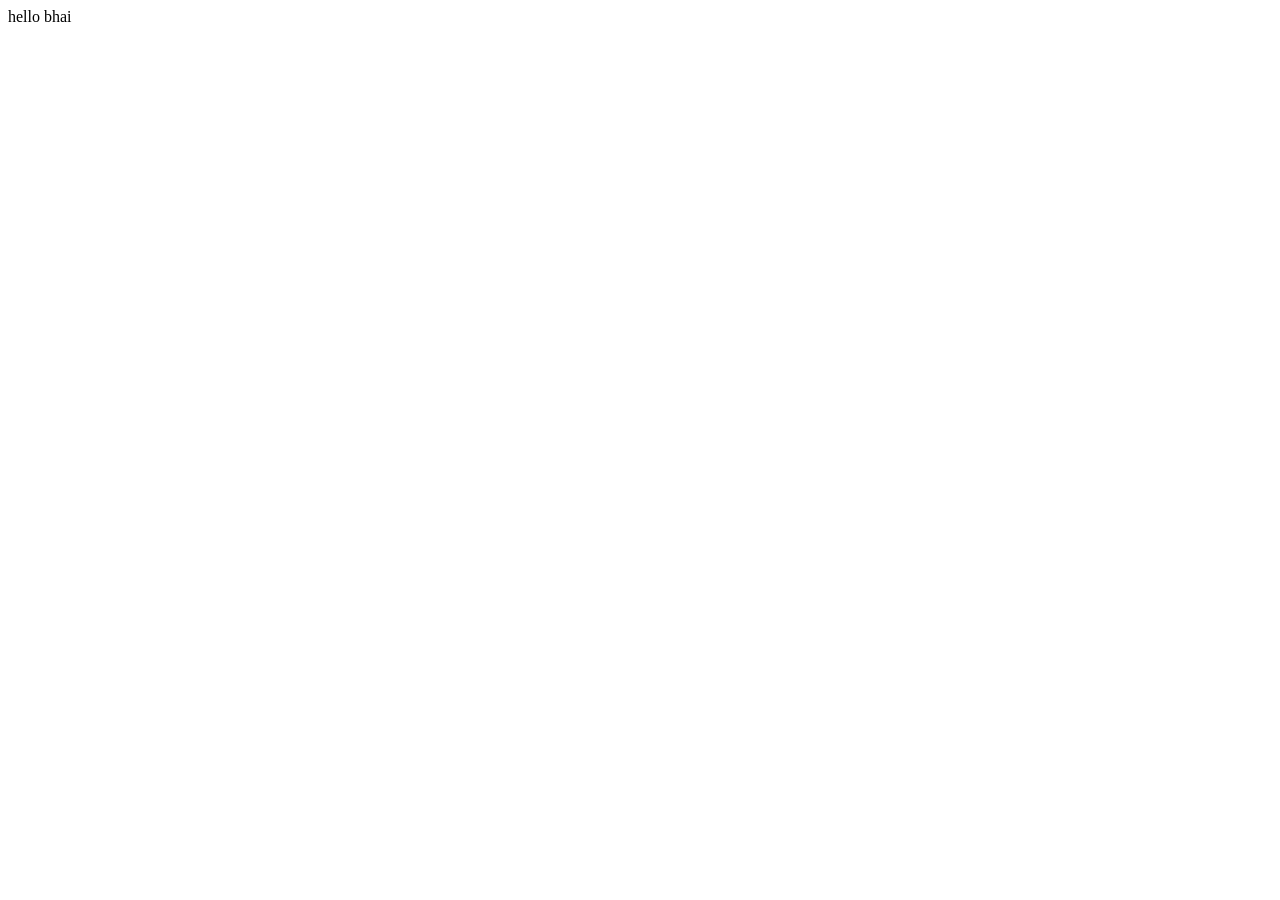
==== JSKing/index.html @ 7019e2b7 "first phase" ====
<!DOCTYPE html>
<html lang="en">
<head>
    <meta charset="UTF-8">
    <meta name="viewport" content="width=device-width, initial-scale=1.0">
    <title>Document</title>
</head>
<body>
    hello bhai
</body>
</html>
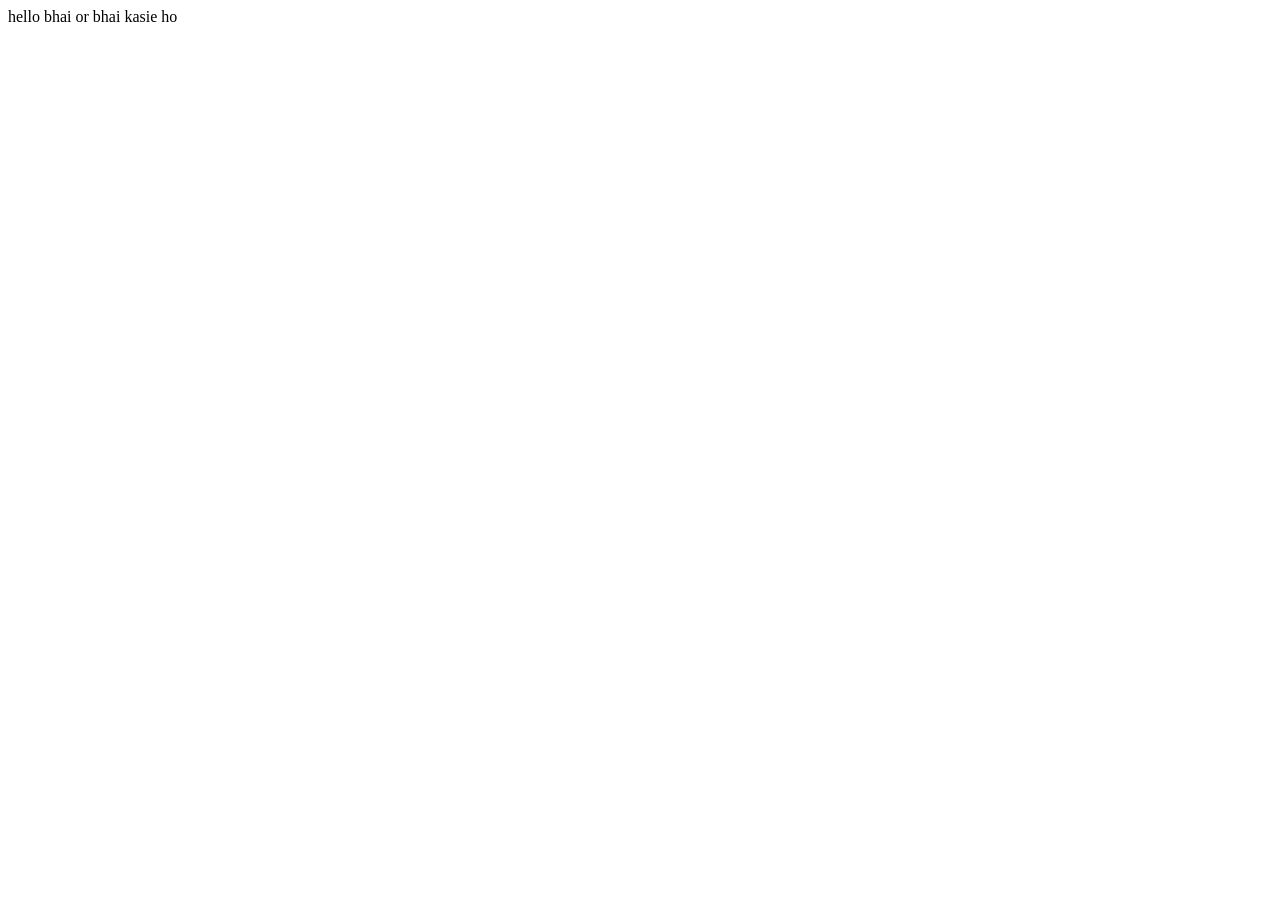
==== commit cf247c48: "ho gya" ====
--- a/JSKing/index.html
+++ b/JSKing/index.html
@@ -6,6 +6,7 @@
     <title>Document</title>
 </head>
 <body>
-    hello bhai
+    hello bhai or bhai kasie ho
+    <script src="script.js"></script>
 </body>
 </html>
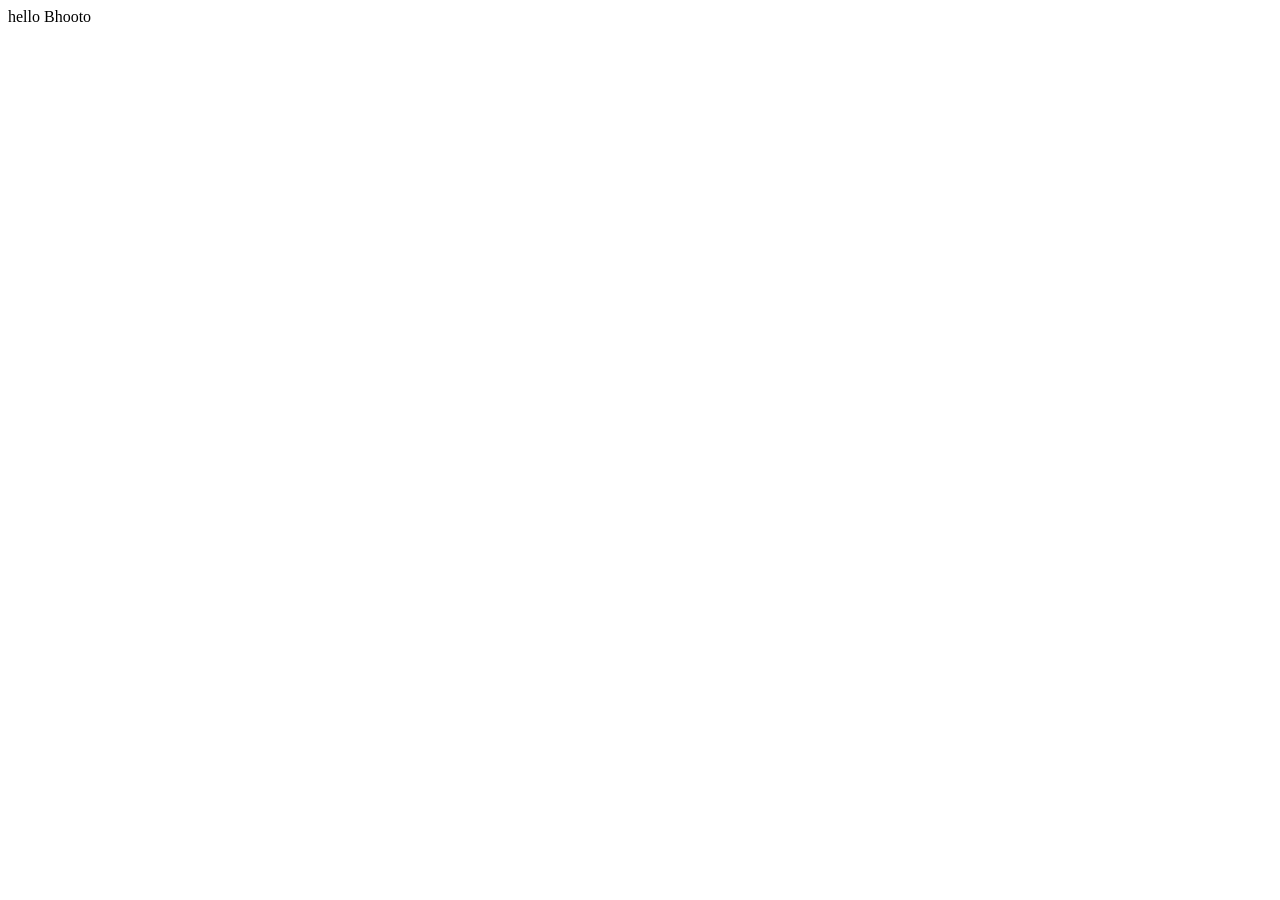
==== commit d0e17f27: "day 2 of js" ====
--- a/JSKing/index.html
+++ b/JSKing/index.html
@@ -6,7 +6,7 @@
     <title>Document</title>
 </head>
 <body>
-    hello bhai or bhai kasie ho
+    hello Bhooto
     <script src="script.js"></script>
 </body>
 </html>
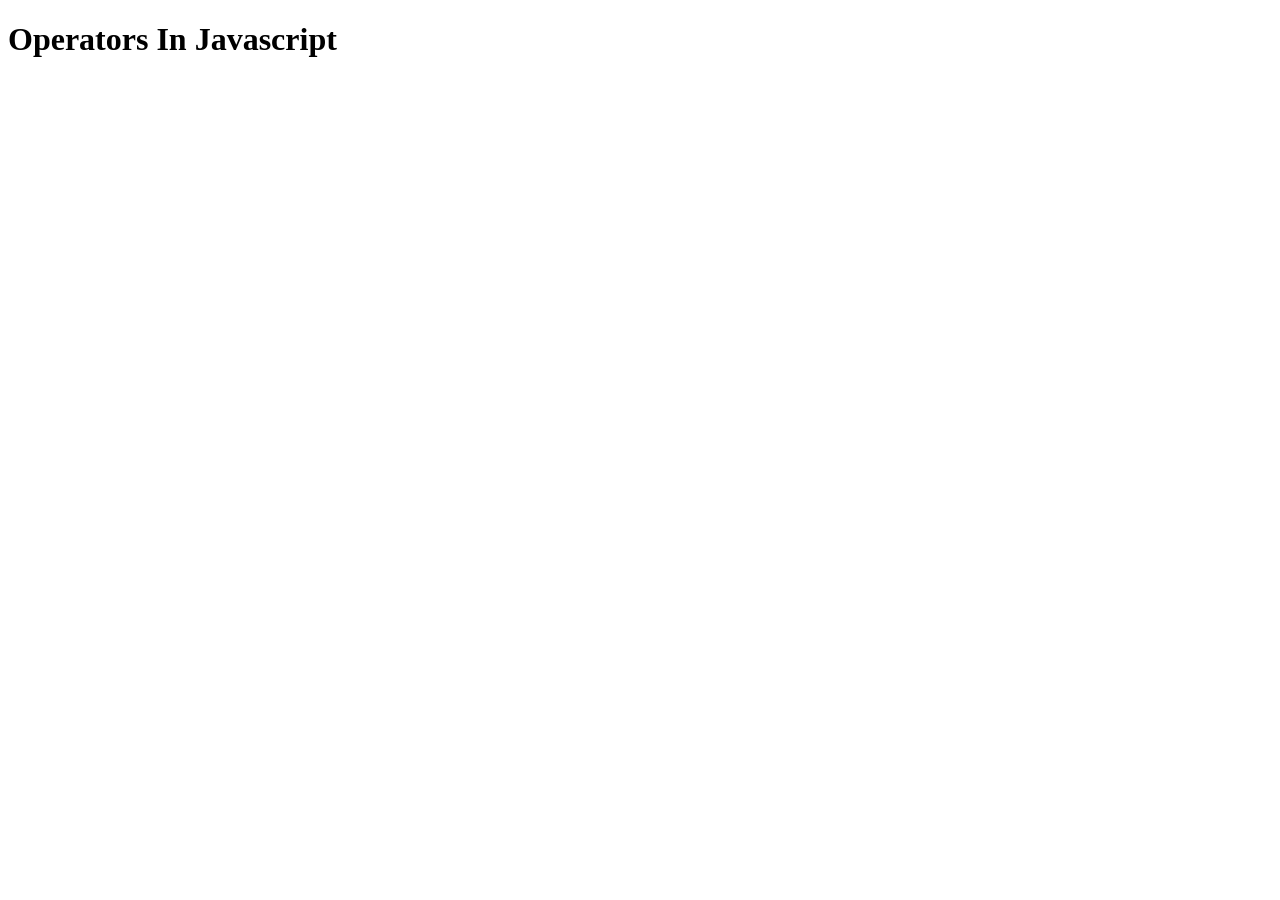
==== commit c7300677: "IF ELSE 20 questions" ====
--- a/JSKing/index.html
+++ b/JSKing/index.html
@@ -6,7 +6,7 @@
     <title>Document</title>
 </head>
 <body>
-    hello Bhooto
+    <h1>Operators In Javascript</h1>
     <script src="script.js"></script>
 </body>
 </html>
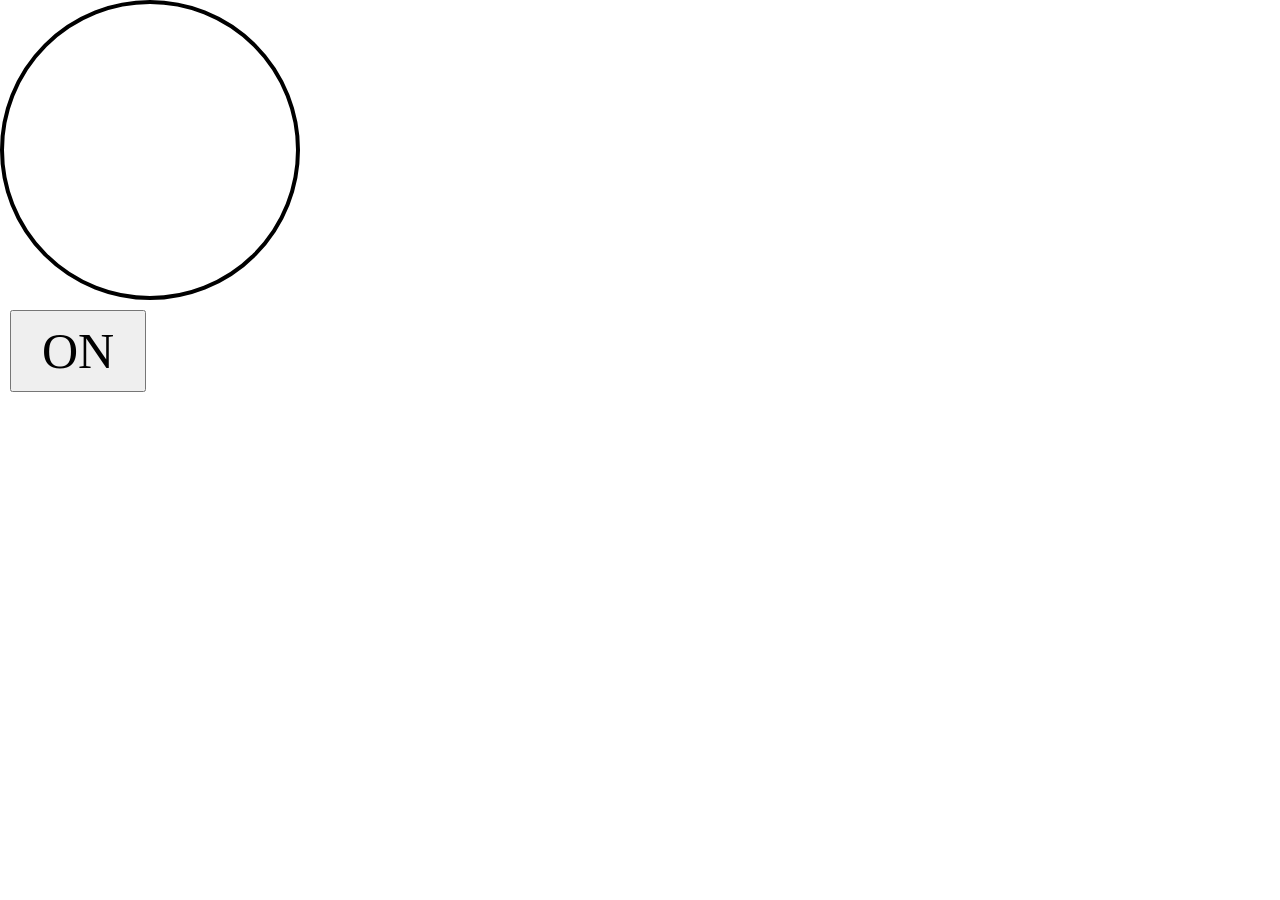
==== commit 4872e25a: "Bulb ON/OFF JS DOM PRoject" ====
--- a/JSKing/index.html
+++ b/JSKing/index.html
@@ -4,9 +4,12 @@
     <meta charset="UTF-8">
     <meta name="viewport" content="width=device-width, initial-scale=1.0">
     <title>Document</title>
+    <link rel="stylesheet" href="style.css">
 </head>
 <body>
-    <h1>Operators In Javascript</h1>
+    <div id="bulb"></div>
+    <button>ON</button>
+    
     <script src="script.js"></script>
 </body>
 </html>
--- a/JSKing/style.css
+++ b/JSKing/style.css
@@ -0,0 +1,25 @@
+*{
+    margin: 0;
+    padding: 0;
+    box-sizing: border-box;
+    font-family: 'Gilroy';
+
+}
+
+html, body{
+    height: 100%;
+    width: 100%;
+}
+
+#bulb{
+    height: 300px;
+    width: 300px;
+    border: 4px solid #000;
+    border-radius: 50%;
+}
+
+button{
+    padding: 10px 30px;
+    font-size: 50px;
+    margin: 10px;
+}
